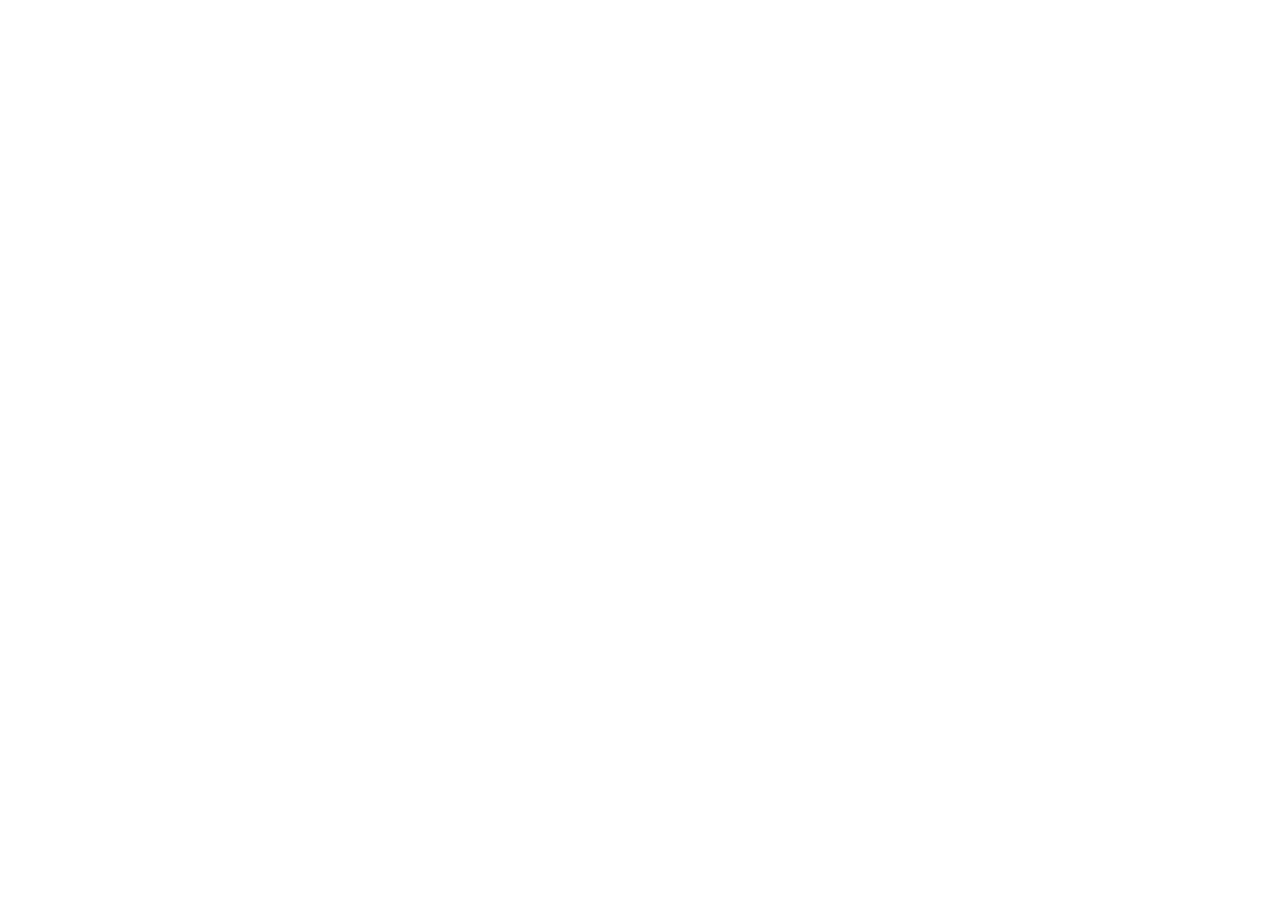
==== demo/index.html @ f5b680f7 "scripts and some of the front-end" ====
<!DOCTYPE html>
<html>
<head>

</head>
<body>
  <div id="record"> 
    
  </div>
  <div id="play_single"> 
    
  </div>
  <div id="play_mult"> 
    
  </div>
  
  <script src="jquery-1.9.0.js"></script>
  <script type="text/javascript" src="recordAndPost.js"/>
  <script type="text/javascript" src="getAndPlaySingle.js"/>
  <script type="text/javascript" src="getAndPlayMultiple.js"/>
</body>
</html>
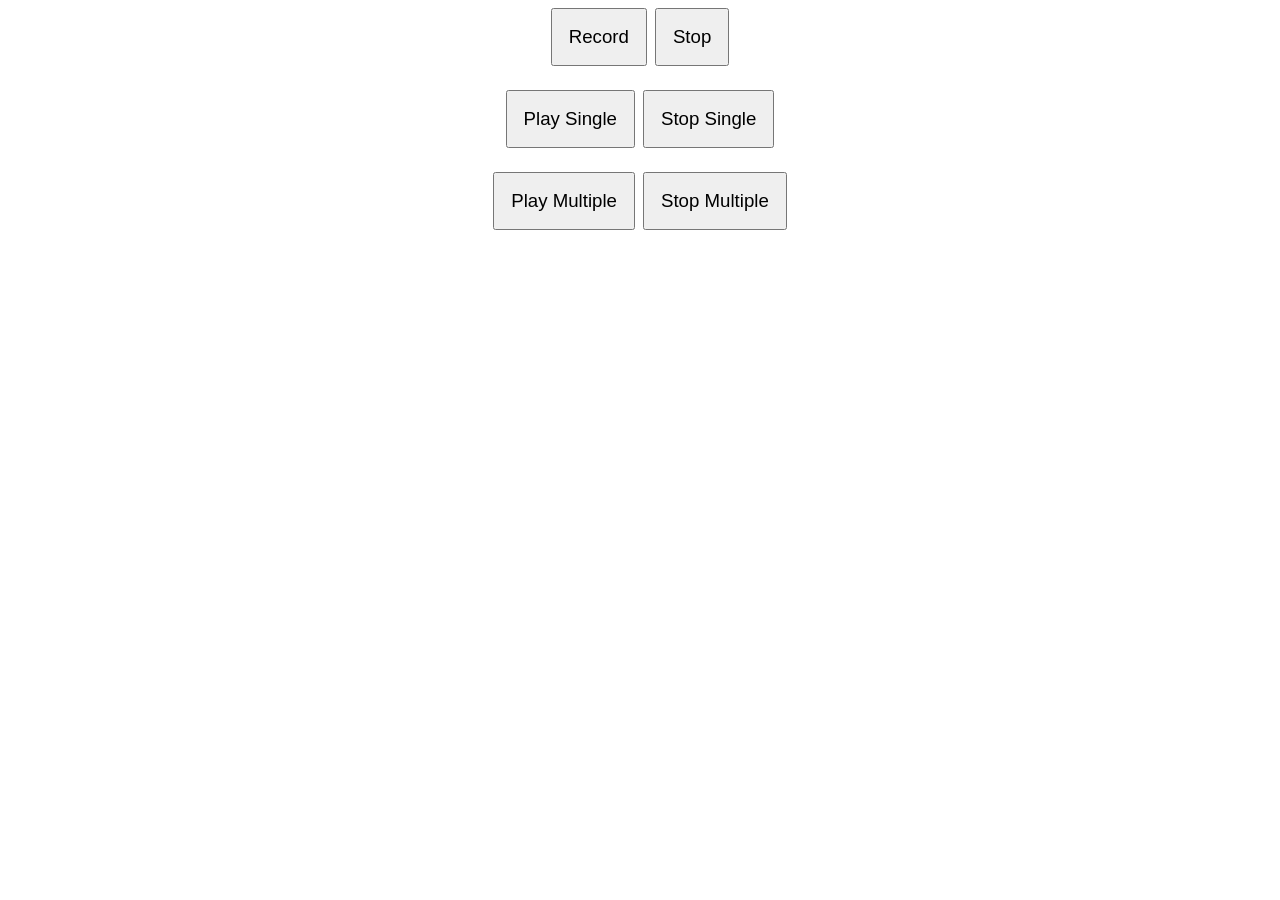
==== commit c3baa750: "Demo index file" ====
--- a/demo/index.html
+++ b/demo/index.html
@@ -1,22 +1,39 @@
 <!DOCTYPE html>
 <html>
 <head>
-
+	<style>
+	body {
+		font-size:24pt;
+		text-align:center;
+	}
+	
+	div {
+		margin-bottom: 24px;
+	}
+	
+	input {
+		font-size: 14pt;
+		padding: 16px;
+	}
+	</style>
 </head>
 <body>
   <div id="record"> 
-    
+    <input type="button" value="Record" />
+	<input type="button" value="Stop" />
   </div>
   <div id="play_single"> 
-    
+    <input type="button" value="Play Single" />
+	<input type="button" value="Stop Single" />
   </div>
   <div id="play_mult"> 
-    
+    <input type="button" value="Play Multiple" />
+	<input type="button" value="Stop Multiple" />
   </div>
   
   <script src="jquery-1.9.0.js"></script>
-  <script type="text/javascript" src="recordAndPost.js"/>
-  <script type="text/javascript" src="getAndPlaySingle.js"/>
-  <script type="text/javascript" src="getAndPlayMultiple.js"/>
+  <script type="text/javascript" src="recordAndPost.js"></script>
+  <script type="text/javascript" src="getAndPlaySingle.js"></script>
+  <script type="text/javascript" src="getAndPlayMultiple.js"></script>
 </body>
 </html>
